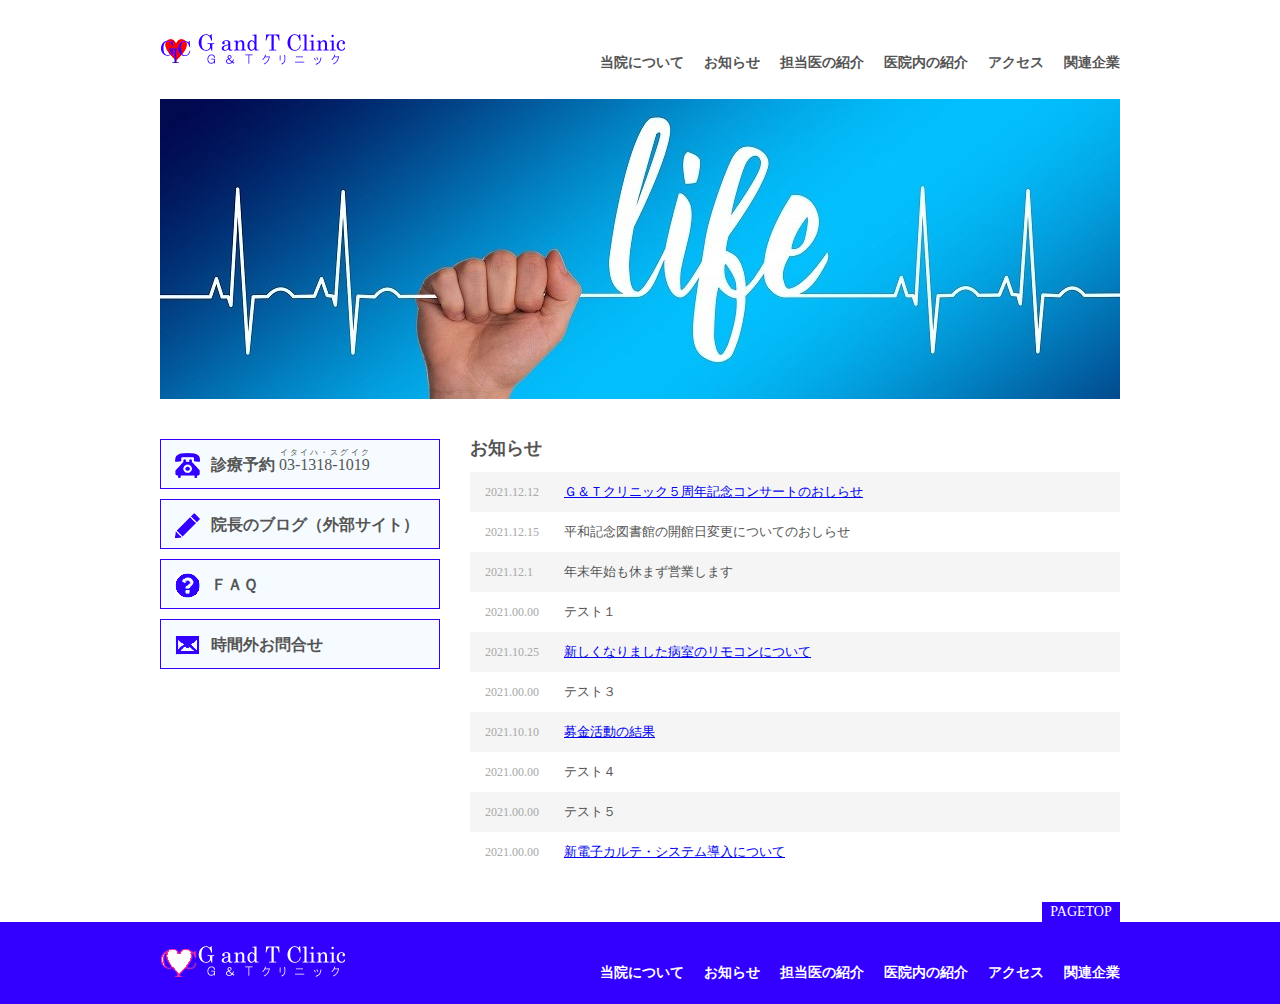
==== index.html @ 37b7be20 "Add files via upload" ====
<!DOCTYPE html>
<html lang="ja">

<head>
	<meta charset="UTF-8">
	<title>Ｇ＆Ｔクリニック 丨 まごころと優しさを大切に</title>
	<meta name="description" content="自分の勉強の為に試しに作成したテストのクリニック・サイトです。">
	<meta name="keywords" content="Ｇ＆Ｔクリニック,病院">
	<link rel="stylesheet" href="./css/style.css" type="text/css" media="screen">
	<link rel="icon" type="image/png" href="images/favicon.png">
	<script src="https://cdn.plot.ly/plotly-latest.min.js"></script>
</head>



<body>

<!-- #wrapper 開始 -->
<div id="wrapper">

	<!-- header 開始 -->
	<header>
		<h1><a href="index.html">
			<div class="tooltip">
				<img src="images/logo.png" alt="まごころと優しさを大切に Ｇ＆Ｔクリニック"></a>
				<span class="tooltiptext">Homeへ</span>
			</div>
		</h1>
	

		<nav>
			<ul>
				<li><a href="about.html">当院について</a></li>
				<li><a href="news.html">お知らせ</a></li>
				<li><a href="staff.html">担当医の紹介</a></li>
				<li><a href="facility.html">医院内の紹介</a></li>
				<li><a href="access.html">アクセス</a></li>
				<li><a href="affiliation.html">関連企業</a></li>
				<div class="clearfix"></div>
			</ul>
		</nav>
		<div class="clearfix"></div>
	</header>
	<!-- header 終了 -->


	<!-- #mainimage 開始 -->
	<div id="mainimage">
		<img src="images/mainimage.jpg" alt="メイン画像">
	</div>
	<!-- #mainimage 終了 -->

	<!-- #left 開始 -->
	<div id="left">
		<ul>
			<li><a id="icon_tel" href="#">診療予約&nbsp;<ruby><rb>03-1318-1019</rb><rt>イタイハ・スグイク</rt></ruby></a></li>
			<li><a id="icon_blog" href="https://kunren2022shot.wordpress.com/" target="_blank">院長のブログ（外部サイト）</a></li>
			<li><a id="icon_question" href="faq.html">ＦＡＱ</a></li>
			<li><a id="icon_email" href="#">時間外お問合せ</a></li>
		</ul>
	</div>
	<!-- #left 終了 -->

	<!-- #right 開始 -->
	<div id="right">
		<h2>お知らせ</h2>
		<dl>
			<dt>2021.12.12</dt>
			<dd><a href="news.html#news1">Ｇ＆Ｔクリニック５周年記念コンサートのおしらせ</a></dd>
			<dt>2021.12.15</dt>
			<dd>平和記念図書館の開館日変更についてのおしらせ</dd>
			<dt>2021.12.1</dt>
			<dd>年末年始も休まず営業します</dd>
			<dt>2021.00.00</dt>
			<dd>テスト１</dd>
			<dt>2021.10.25</dt>
			<dd><a href="faq.html#news7">新しくなりました病室のリモコンについて</a></dd>
			<dt>2021.00.00</dt>
			<dd>テスト３</dd>
			<dt>2021.10.10</dt>
			<dd><a href="news.html#news4">募金活動の結果</a></dd>
			<dt>2021.00.00</dt>
			<dd>テスト４</dd>
			<dt>2021.00.00</dt>
			<dd>テスト５</dd>
			<dt>2021.00.00</dt>
			<dd><a href="news.html#news6">新電子カルテ・システム導入について</a></dd>
			<div class="clearfix"></div>
		</dl>
	</div>
	<!-- #right 終了 -->

	<div class="clearfix"></div>

</div>
<!-- #wrapper 終了 -->


<!-- footer 開始 -->
<footer>

	<div id="footer_inner">

		<p id="pagetop">
			<a href="#">PAGETOP</a>
		</p>
		<p id="footer_logo">
			<img src="images/logo_footer.png" alt="まごころと優しさを大切に Ｇ＆Ｔクリニック">
		</p>

		<ul>
			<li><a href="about.html">当院について</a></li>
			<li><a href="news.html">お知らせ</a></li>
			<li><a href="staff.html">担当医の紹介</a></li>
			<li><a href="facility.html">医院内の紹介</a></li>
			<li><a href="access.html">アクセス</a></li>
			<li><a href="affiliation.html">関連企業</a></li>
			<div class="clearfix"></div>
		</ul>

		<div class="clearfix"></div>

	</div>

</footer>
<!-- footer 終了 -->

</body>

</html>
---- css/style.css ----
@charset "utf-8";

/* cssリセット */
html, body, div, span, applet, object, iframe,
h1, h2, h3, h4, h5, h6, p, blockquote, pre,
a, abbr, acronym, address, big, cite, code,
del, dfn, em, img, ins, kbd, q, s, samp,
small, strike, strong, sub, sup, tt, var,
b, u, i, center,
dl, dt, dd, ol, ul, li,
fieldset, form, label, legend,
table, caption, tbody, tfoot, thead, tr, th, td,
article, aside, canvas, details, embed,
figure, figcaption, footer, header, hgroup,
menu, nav, output, ruby, section, summary,
time, mark, audio, video {
	margin: 0;
	padding: 0;
	border: 0;
	font-style:normal;
	font-weight: normal;
	font-size: 100%;
	vertical-align: baseline;
}
article, aside, details, figcaption, figure,
footer, header, hgroup, menu, nav, section {
	display: block;
}
html{overflow-y: scroll;}
blockquote, q {quotes: none;}
blockquote:before, blockquote:after,q:before, q:after {content: ''; content: none;}
input, textarea,{margin: 0; padding: 0;}
ol, ul{list-style:none;}
table{border-collapse: collapse; border-spacing:0;}
caption, th{text-align: left;}
a:focus {outline:none;}


/* フロートの解除*/

.clearfix:after {
  content: ".";
  display: block;
  height: 0;
  clear: both;
  visibility: hidden;
}



/* 全体 */
body {
	color:#555;
	font-size: 14px;
	line-height: 1;
	font-family: "メイリオ", Meiryo;
	background-color: #fff;
	-webkit-font-smoothing: antialiased;
	-moz-osx-font-smoothing: grayscale;
}

.subtitle
{
  font-size: 150%;
}

/* Tooltipの試し */
/* https://www.w3schools.com/css/tryit.asp?filename=trycss_tooltip_bottom */
.tooltip {
    position: relative;
    display: inline-block;
    border-bottom: 1px dotted rgb(255, 255, 255);
  }
  
  .tooltip .tooltiptext {
    visibility: hidden;
    width: 120px;
    background-color: black;
    color: #fff;
    text-align: center;
    border-radius: 6px;
    padding: 5px 0;
    
    /* Position the tooltip */
    position: absolute;
    z-index: 1;
    top: 100%;
    left: 50%;
    margin-left: -60px;
  }
  
  .tooltip:hover .tooltiptext {
    visibility: visible;
  }





/* wrapper指定 */
div#wrapper {
    width: 960px;
    height: auto;
    margin: 0 auto;
}



/* ヘッダー */
header {
    width: 960px;
    height: 99px;
}

header h1 {
    width: 213px;
    height: 39px;
    margin-top: 30px;
    float: left;
}

nav {
    float: right;
    margin-top: 56px;
}

nav ul li {
    float: left;
    margin-left: 20px;
}

nav ul li a {
    color: #555555;
    text-decoration: none;
    font-size: 14px;
    font-weight: bold;
}



/* メイン画像 */
div#mainimage {
    width: 960px;
    height: 300px;
    margin-bottom: 40px;
}



/*  スライド設定開始 */

@keyframes fade {
  0%   { opacity: 0; }
  11.11%   { opacity: 1; }
  33.33%  { opacity: 1; }
  44.44%  { opacity: 0; }
  100% { opacity: 0; }
} 

.fadein { position:relative; height:333px; width:500px; outline: 0px solid rgb(237, 237, 245); margin: 0 auto; }
.fadein img { position:absolute; left:0; right:0; opacity:0; animation-name: fade; animation-duration: 9s; animation-iteration-count: infinite; }
.fadein img:nth-child(1) { animation-delay: 0s;  }
.fadein img:nth-child(2) { animation-delay: 3s;  }
.fadein img:nth-child(3) { animation-delay: 6s;  }
/*スライド設定終了*/


/* Left指定 */
div#left {
    width: 280px;
    height: auto;
    float: left;
    margin-right: 30px;
}

div#left ul li {
    width: 278px;
    height: 48px;
    background-color: #f5fbff;
    margin-bottom: 10px;
    border: 1px solid #3300ff;
}

div#left ul li a {
    font-size: 16px;
    font-weight: bold;
    color: #555555;
    text-decoration: none;
    line-height: 50px;
    padding-left: 50px;
    display: block;
}

a#icon_tel {
    background: url(../images/icon_tel.png) no-repeat 14px center;
}

a#icon_question {
    background: url(../images/icon_question.png) no-repeat 14px center;
}

a#icon_blog {
    background: url(../images/icon_blog.png) no-repeat 14px center;
}

a#icon_email {
    background: url(../images/icon_email.png) no-repeat 14px center;
}




/* Right指定 */
div#right {
    width: 650px;
    height: auto;
    float: left;
}

div#right h2 {
    font-size: 18px;
    font-weight: bold;
    color: #555555;
    margin-bottom: 15px;
}

div#right dt {
    font-size: 12px;
    color: #a8a8a8;
    float: left;
    width: 79px;
    line-height: 40px;
    padding-left: 15px;
}

div#right dd {
    font-size: 13px;
    color: #555555;
    float: left;
    width: 556px;
    line-height: 40px;
}

div#right dt:nth-of-type(odd),
div#right dd:nth-of-type(odd) {
    background-color: #f5f5f5;
}

div.clearfix {
    clear: both;
}




/*  アクセスページ用 */

.explanation {
    width:40%;
    height:50%;
    border:1px solid #f7f3f3;
    border-collapse:collapse;
    padding:5px;
}

.explanation caption {
    text-align:center;
}

.explanation th {
    border:1px solid #dad5d5;
    padding:5px;
    background:#b7b6f8;
    }

.explanation td {
    border:1px solid #ffffff;
    text-align:left;
    padding:5px;
}

td.left { 
    text-align: left; 
}


/*  お知らせ(news)用 */

.news {
    width:100%;
    height:50%;
    border:1px solid #f7f3f3;
    border-collapse:collapse;
    padding:5px;
}

.news caption {
    text-align:left;
}

.news th {
    border:1px solid #dad5d5;
    padding:5px;
    background:#b7b6f8;
    }

.news td {
    border:1px solid #ffffff;
    text-align:left;
    padding:5px;
}

td.news { 
    text-align: left; 
}




/* Footer */
footer {
    width: 100%;
    height: auto;
    background-color: #3300ff;
    margin-top: 50px;
}

div#footer_inner {
    width: 960px;
    margin: 0 auto;
    position: relative;
    padding: 20px 0;
}

p#pagetop a {
    width: 78px;
    height: 20px;
    background-color: #3300ff;
    text-align: center;
    color: white;
    display: block;
    text-decoration: none;
    line-height: 20px;
    position: absolute;
    top: -20px;
    right: 0;
}

p#footer_logo {
    float: left;
}

footer ul {
    float: right;
    margin-top: 24px;
}

footer ul li {
    float: left;
    margin-left: 20px;
}

footer ul li a {
    color: white;
    font-size: 14px;
    font-weight: bold;
    text-decoration: none;
}



/* FAQのAccordion menu */

.accordion {
    background-color: #c8bdf7;
    color: #555555; /* 文字色 */
    cursor: pointer;
    padding: 12px;
    width: 100%;
    border: 1px solid rgba(247, 228, 228, 0.945);
    text-align: left;
    outline: 1px solid rgba(243, 236, 236, 0.6);
    border-radius: 1rem;
    font-size: 15px;
    transition: 0.4s;
    /* outline: 1px ridge rgba(170, 50, 220, .6);
    border-radius: 1rem; */
  }
  
  .active, .accordion:hover {
    background-color: #f3e0cf;
  }
  
  .panel {
    padding: 0 18px;
    display: none;
    background-color: rgb(255, 255, 255);
    overflow: hidden;
    /* border-bottom: 1px solid rgb(75, 74, 74); */
    /* background-color: rgb(211, 218, 211);
    border-radius: 0.5rem;
    opacity: 0.6; */

  }



/* モバイル用を指定する予定で時間切れ */
@media (max-width: 600px) {
    .page-title {
        font-size: 2.5rem;
    }
    .page-header {
        flex-direction: column;
        align-items: center;
    }

    /* HEADER */
    .main-nav {
        font-size: 1rem;
        margin-top: 10px;
    }
    .main-nav li {
        margin: 0 20px;
    }

    /* HOME */
    .home-content {
        margin-top: 20%;
    }

    /* NEWS */
    .news-contents {
        flex-direction: column;
    }
    #news .page-title {
        margin-top: 30px;
    }
    article,
    aside {
        width: 100%;
    }
    aside {
        margin-top: 60px;
    }
    .post-info {
        margin-bottom: 30px;
    }
    .post-date {
        width: 70px;
        height: 70px;
        font-size: 1rem;
    }
    .post-date span {
        font-size: 0.875rem;
        padding-top: 2px;
    }
    .post-title {
        font-size: 1.375rem;
    }
    .post-cat {
        font-size: 0.875rem;
        margin-top: 10px;
    }
    .post-title,
    .post-cat {
        margin-left: 80px;
    }


    /* 店舗情報・地図 / SNS */
    #location .wrapper,
    #sns .wrapper {
        flex-direction: column;
    }
    .location-info,
    .location-map,
    .sns-box {
        width: 100%;

}
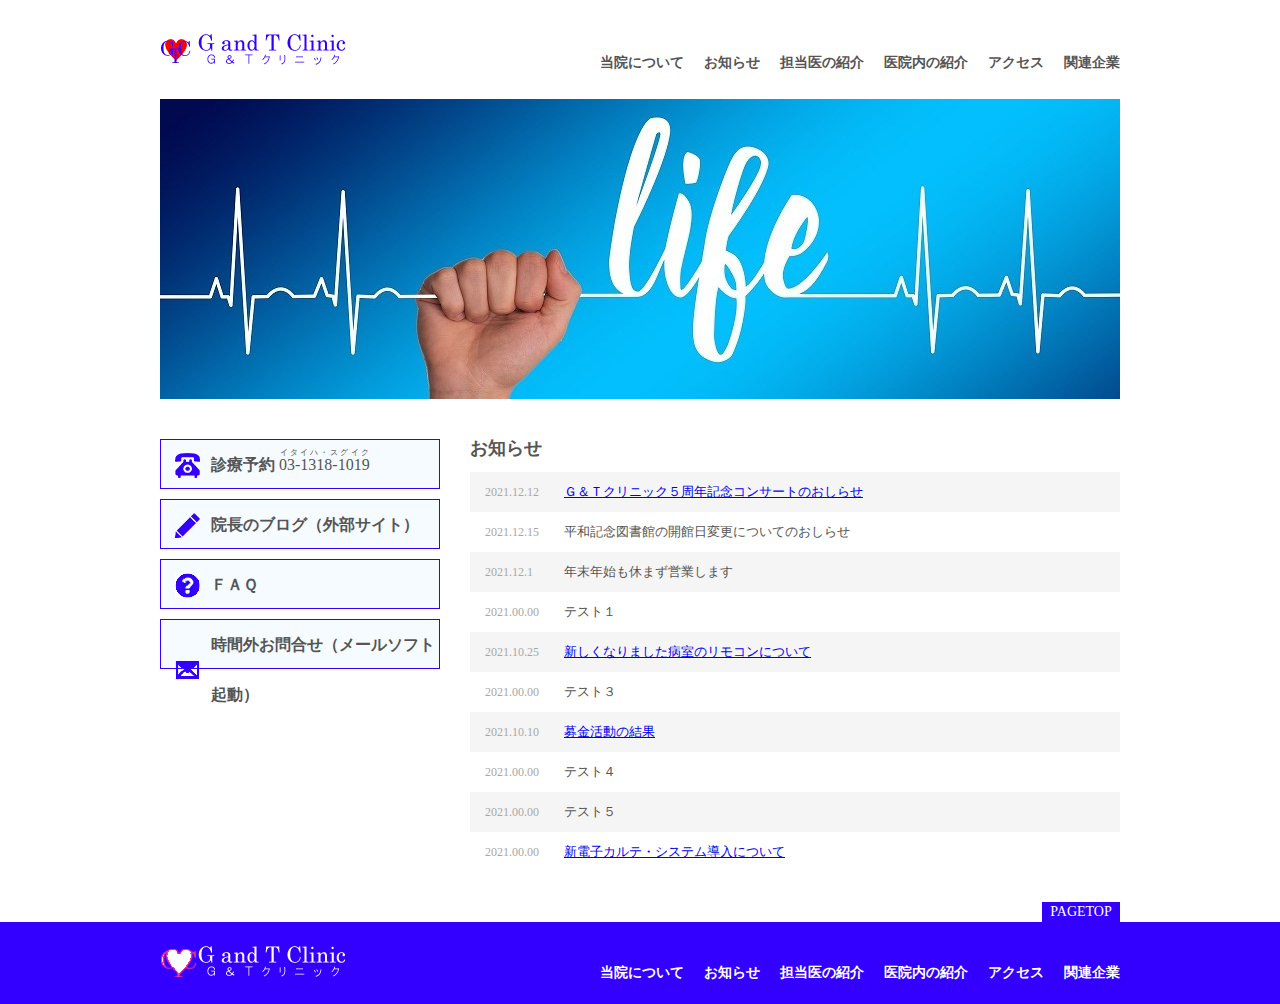
==== commit a04fac84: "Add files via upload" ====
--- a/index.html
+++ b/index.html
@@ -56,7 +56,7 @@
 			<li><a id="icon_tel" href="#">診療予約&nbsp;<ruby><rb>03-1318-1019</rb><rt>イタイハ・スグイク</rt></ruby></a></li>
 			<li><a id="icon_blog" href="https://kunren2022shot.wordpress.com/" target="_blank">院長のブログ（外部サイト）</a></li>
 			<li><a id="icon_question" href="faq.html">ＦＡＱ</a></li>
-			<li><a id="icon_email" href="#">時間外お問合せ</a></li>
+			<li><a id="icon_email" href="mailto:test1@test.com?subject=テスト&amp;body=テスト&amp;cc=test2@test.comm&amp;bcc=test3@test.com"  target="_blank">時間外お問合せ（メールソフト起動）</a></li>
 		</ul>
 	</div>
 	<!-- #left 終了 -->
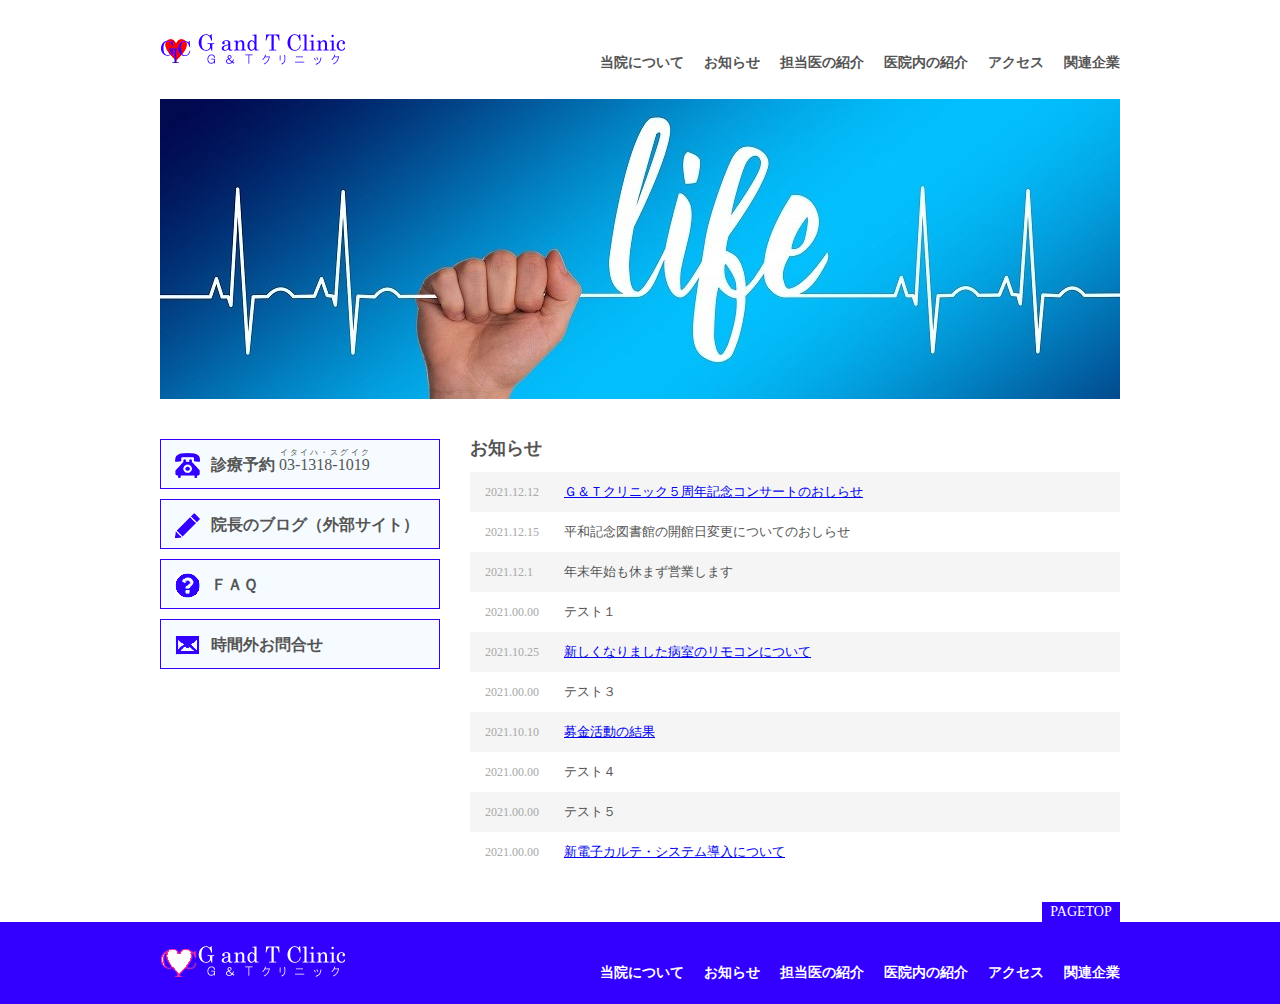
==== commit a5f403a5: "Add files via upload" ====
--- a/index.html
+++ b/index.html
@@ -56,7 +56,7 @@
 			<li><a id="icon_tel" href="#">診療予約&nbsp;<ruby><rb>03-1318-1019</rb><rt>イタイハ・スグイク</rt></ruby></a></li>
 			<li><a id="icon_blog" href="https://kunren2022shot.wordpress.com/" target="_blank">院長のブログ（外部サイト）</a></li>
 			<li><a id="icon_question" href="faq.html">ＦＡＱ</a></li>
-			<li><a id="icon_email" href="mailto:test1@test.com?subject=テスト&amp;body=テスト&amp;cc=test2@test.comm&amp;bcc=test3@test.com"  target="_blank">時間外お問合せ（メールソフト起動）</a></li>
+			<li><a id="icon_email" href="mailto:test1@test.com?subject=テスト&amp;body=テスト&amp;cc=test2@test.comm&amp;bcc=test3@test.com"  target="_blank">時間外お問合せ</a></li>
 		</ul>
 	</div>
 	<!-- #left 終了 -->
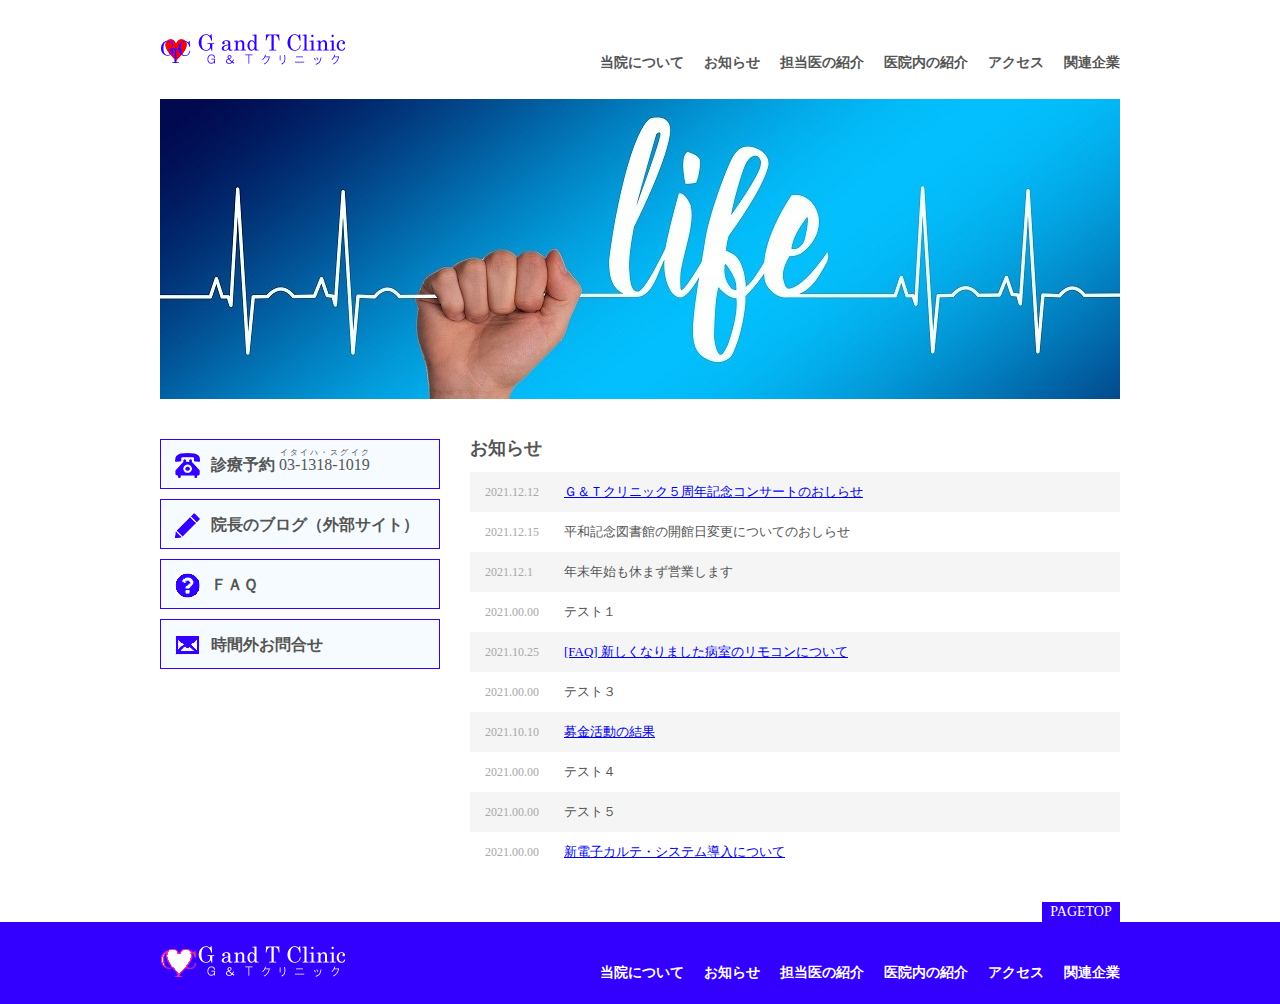
==== commit 45c36ed7: "Add files via upload" ====
--- a/index.html
+++ b/index.html
@@ -74,7 +74,7 @@
 			<dt>2021.00.00</dt>
 			<dd>テスト１</dd>
 			<dt>2021.10.25</dt>
-			<dd><a href="faq.html#news7">新しくなりました病室のリモコンについて</a></dd>
+			<dd><a href="faq.html#news7">[FAQ] 新しくなりました病室のリモコンについて</a></dd>
 			<dt>2021.00.00</dt>
 			<dd>テスト３</dd>
 			<dt>2021.10.10</dt>
